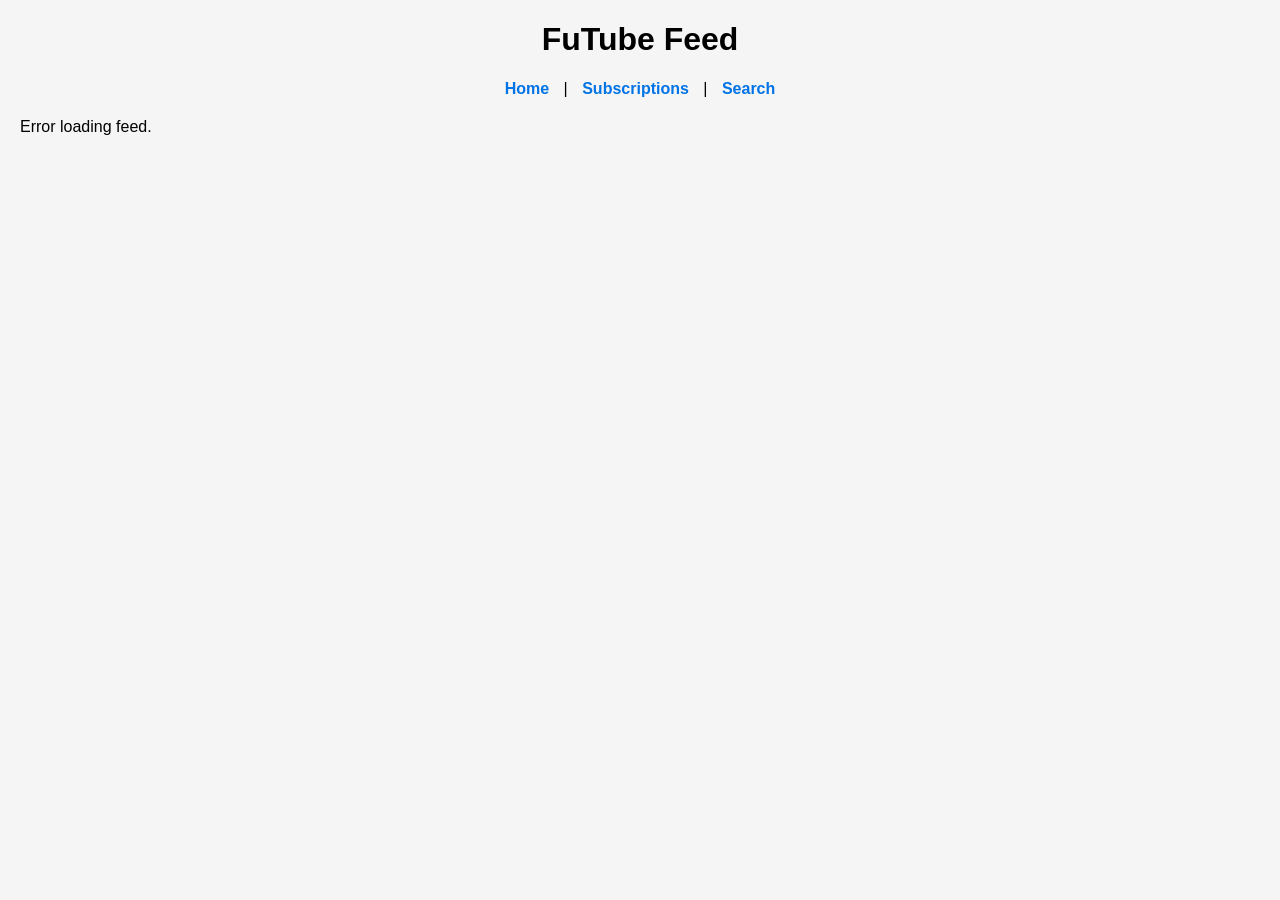
==== frontend/index.html @ 07384396 "styling update" ====
<!DOCTYPE html>
<html lang="en">
<head>
    <meta charset="UTF-8">
    <title>FuTube Feed</title>
    <link rel="stylesheet" href="assets/css/styles.css">
    <link href="https://fonts.googleapis.com/css2?family=Inter:wght@400;500;600;700&display=swap" rel="stylesheet">
</head>
<body>
    <h1>FuTube Feed</h1>

    <nav>
        <a href="index.html">Home</a> |
        <a href="subscriptions.html">Subscriptions</a> |
        <a href="search.html">Search</a>
    </nav>

    <div id="feed-list">
        <p>Loading feed...</p>
    </div>

    <script src="assets/js/feed.js"></script>
</body>
</html>
---- frontend/assets/css/styles.css ----
/* ---------- Global ---------- */
body {
    font-family: Arial, sans-serif;
    margin: 20px;
    background-color: #f5f5f5;
}

h1 {
    text-align: center;
}

nav {
    text-align: center;
    margin-bottom: 20px;
}

nav a {
    margin: 0 10px;
    text-decoration: none;
    color: #0073e6;
    font-weight: bold;
}

nav a:hover {
    text-decoration: underline;
}

/* ---------- Feed Grid ---------- */
#feed-list ul {
    list-style: none;
    padding: 0;
    margin: 0;
    display: grid;
    grid-template-columns: repeat(auto-fill, minmax(350px, 1fr));
    gap: 20px;
}

#feed-list li {
    background: #fff;
    border-radius: 10px;
    box-shadow: 0 4px 12px rgba(0,0,0,0.15);
    overflow: hidden;
    display: flex;
    flex-direction: column;
    transition: transform 0.2s, box-shadow 0.2s;
    cursor: pointer;
}

#feed-list li:hover {
    transform: translateY(-5px);
    box-shadow: 0 8px 20px rgba(0,0,0,0.2);
}

#feed-list li img.thumbnail {
    width: 100%;
    height: 200px;
    object-fit: cover;
    display: block;
    border-bottom: 1px solid #eee;
}

/* ---------- Feed Text ---------- */
#feed-list li .video-info {
    padding: 15px;
    display: flex;
    flex-direction: column;
    font-family: 'Inter', sans-serif;
}

#feed-list li a.video-title {
    font-size: 20px;
    font-weight: 700;
    color: #2c6f91;
    margin-bottom: 8px;
    line-height: 1.3;
    text-decoration: none;
}

#feed-list li a.video-title:hover {
    color: #0073e6;
    text-decoration: underline;
}

#feed-list li a.channel-link {
    font-size: 15px;
    font-weight: 500;
    color: #111;
    margin-bottom: 6px;
    text-transform: uppercase;
    letter-spacing: 0.5px;
    text-decoration: none;
}

#feed-list li a.channel-link:hover {
    color: #0073e6;
    text-decoration: underline;
}

#feed-list li .published-date {
    font-size: 13px;
    color: #888;
    margin-top: 6px;
    font-style: normal;
    letter-spacing: 0.3px;
}

/* ---------- Subscriptions List ---------- */
#subscriptions-list ul {
    list-style-type: none;
    padding: 0;
    margin: 0;
}

#subscriptions-list li {
    background: #fff;
    padding: 10px;
    margin-bottom: 10px;
    border-radius: 6px;
    display: flex;
    justify-content: space-between;
    align-items: center;
    box-shadow: 0px 2px 5px rgba(0,0,0,0.1);
}

#subscriptions-list li button {
    margin-left: 5px;
    font-size: 12px;
    padding: 5px 8px;
}
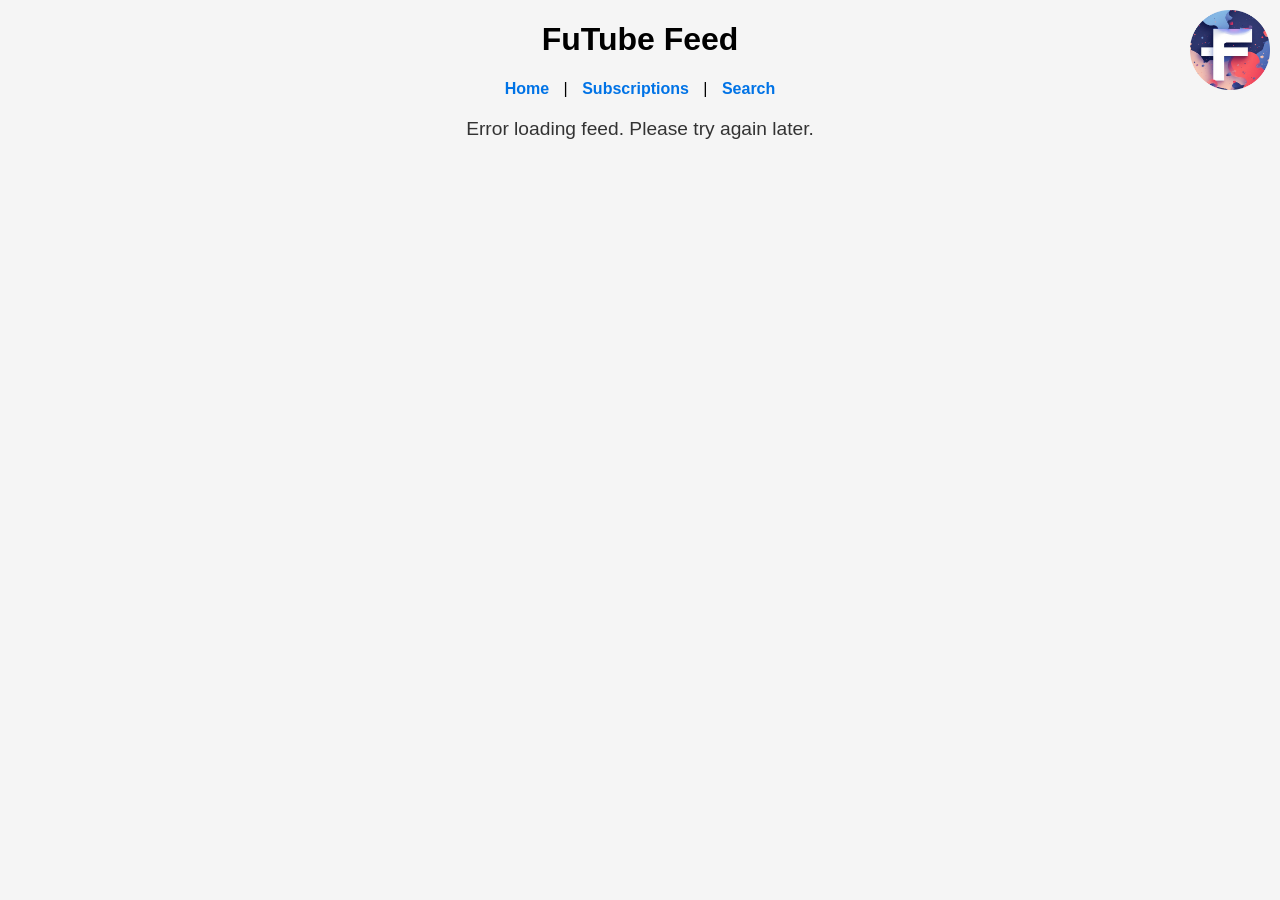
==== commit 27c2b028: "loading logic and refresh implemented" ====
--- a/frontend/index.html
+++ b/frontend/index.html
@@ -7,6 +7,7 @@
     <link href="https://fonts.googleapis.com/css2?family=Inter:wght@400;500;600;700&display=swap" rel="stylesheet">
 </head>
 <body>
+    <img src="assets/images/futube_logo.png" alt="FuTube Logo" id="logo" onclick="refreshFeed()">
     <h1>FuTube Feed</h1>
 
     <nav>
@@ -16,7 +17,8 @@
     </nav>
 
     <div id="feed-list">
-        <p>Loading feed...</p>
+        <div class="spinner" id="loading-spinner"></div>
+        <p id="loading-text">Loading feed...</p>
     </div>
 
     <script src="assets/js/feed.js"></script>
--- a/frontend/assets/css/styles.css
+++ b/frontend/assets/css/styles.css
@@ -23,6 +23,37 @@
 
 nav a:hover {
     text-decoration: underline;
+}
+
+#logo {
+    position: absolute;
+    top: 10px;
+    right: 10px;
+    width: 80px;
+    height: auto;
+}
+
+/* ---------- Loading Animation ---------- */
+.spinner {
+    border: 4px solid #f3f3f3;
+    border-top: 4px solid #3498db;
+    border-radius: 50%;
+    width: 50px;
+    height: 50px;
+    animation: spin 1s linear infinite;
+    margin: 0 auto;
+    display: block;
+}
+
+@keyframes spin {
+    0% { transform: rotate(0deg); }
+    100% { transform: rotate(360deg); }
+}
+
+#loading-text {
+    text-align: center;
+    font-size: 1.2em;
+    color: #333;
 }
 
 /* ---------- Feed Grid ---------- */
@@ -105,25 +136,104 @@
 }
 
 /* ---------- Subscriptions List ---------- */
+#subscriptions-list {
+    display: flex;
+    justify-content: center;
+}
+
 #subscriptions-list ul {
-    list-style-type: none;
+    list-style: none;
     padding: 0;
     margin: 0;
+    width: 100%;
+    max-width: 600px;
 }
 
 #subscriptions-list li {
+    display: flex;
+    align-items: center;
+    justify-content: space-between;
     background: #fff;
-    padding: 10px;
-    margin-bottom: 10px;
+    padding: 12px 15px;
+    border-bottom: 1px solid #ddd;
+}
+
+#subscriptions-list li:last-child {
+    border-bottom: none;
+}
+
+#subscriptions-list li img.channel-logo {
+    width: 40px;
+    height: 40px;
+    object-fit: cover;
+    border-radius: 50%;
+    margin-right: 12px;
+}
+
+#subscriptions-list li .sub-info {
+    flex-grow: 1;
+    display: flex;
+    flex-direction: column;
+}
+
+#subscriptions-list li .sub-info span {
+    font-size: 16px;
+    font-weight: 500;
+    color: #111;
+}
+
+#subscriptions-list li div button {
+    margin-left: 5px;
+    font-size: 13px;
+    padding: 5px 10px;
+    border: none;
     border-radius: 6px;
-    display: flex;
-    justify-content: space-between;
+    cursor: pointer;
+    transition: opacity 0.2s;
+}
+
+#subscriptions-list li div button:hover {
+    opacity: 0.85;
+}
+
+#subscriptions-list li div button:first-child {
+    background: #0073e6;
+    color: #fff;
+}
+
+#subscriptions-list li div button:last-child {
+    background: #f44336;
+    color: #fff;
+}
+
+/* ---------- Search Page ---------- */
+#search-container {
+    display: flex;
+    justify-content: center;
     align-items: center;
-    box-shadow: 0px 2px 5px rgba(0,0,0,0.1);
-}
-
-#subscriptions-list li button {
-    margin-left: 5px;
-    font-size: 12px;
-    padding: 5px 8px;
-}
+    margin: 20px 0;
+    gap: 10px;
+}
+
+#search-container input {
+    width: 300px;
+    padding: 8px 10px;
+    font-size: 14px;
+    border: 1px solid #ccc;
+    border-radius: 6px;
+}
+
+#search-container button {
+    padding: 8px 12px;
+    font-size: 14px;
+    border: none;
+    border-radius: 6px;
+    background-color: #0073e6;
+    color: #fff;
+    cursor: pointer;
+    transition: opacity 0.2s;
+}
+
+#search-container button:hover {
+    opacity: 0.85;
+}
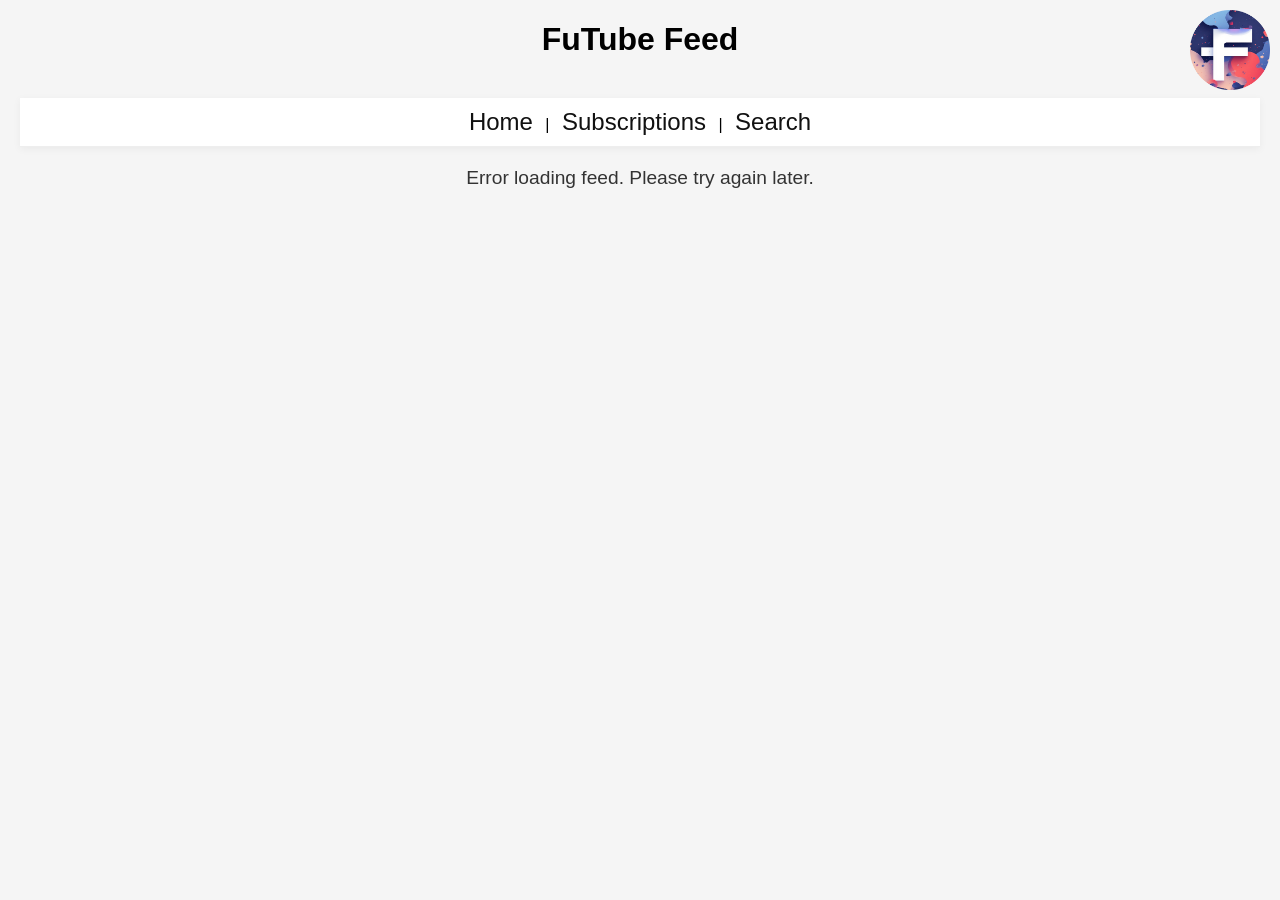
==== commit 7bc6572e: "navbar improved" ====
--- a/frontend/index.html
+++ b/frontend/index.html
@@ -8,7 +8,7 @@
 </head>
 <body>
     <img src="assets/images/futube_logo.png" alt="FuTube Logo" id="logo" onclick="refreshFeed()">
-    <h1>FuTube Feed</h1>
+    <h1>FuTube Feed</h1><br>
 
     <nav>
         <a href="index.html">Home</a> |
--- a/frontend/assets/css/styles.css
+++ b/frontend/assets/css/styles.css
@@ -12,17 +12,25 @@
 nav {
     text-align: center;
     margin-bottom: 20px;
+    background: white;
+    padding: 10px 20px;
+    box-shadow: 0 2px 8px rgba(0, 0, 0, 0.05);
+    border-bottom: 1px solid #eee;
 }
 
 nav a {
-    margin: 0 10px;
     text-decoration: none;
-    color: #0073e6;
-    font-weight: bold;
+    color: #111;
+    font-weight: 500;
+    font-size: clamp(0.75rem, 3vw, 1.5rem);
+    padding: 4px 8px;
+    transition: all 0.3s ease;
+    border-radius: 2px;
 }
 
 nav a:hover {
-    text-decoration: underline;
+    background-color: #2c6f91;
+    color: #fff;
 }
 
 #logo {
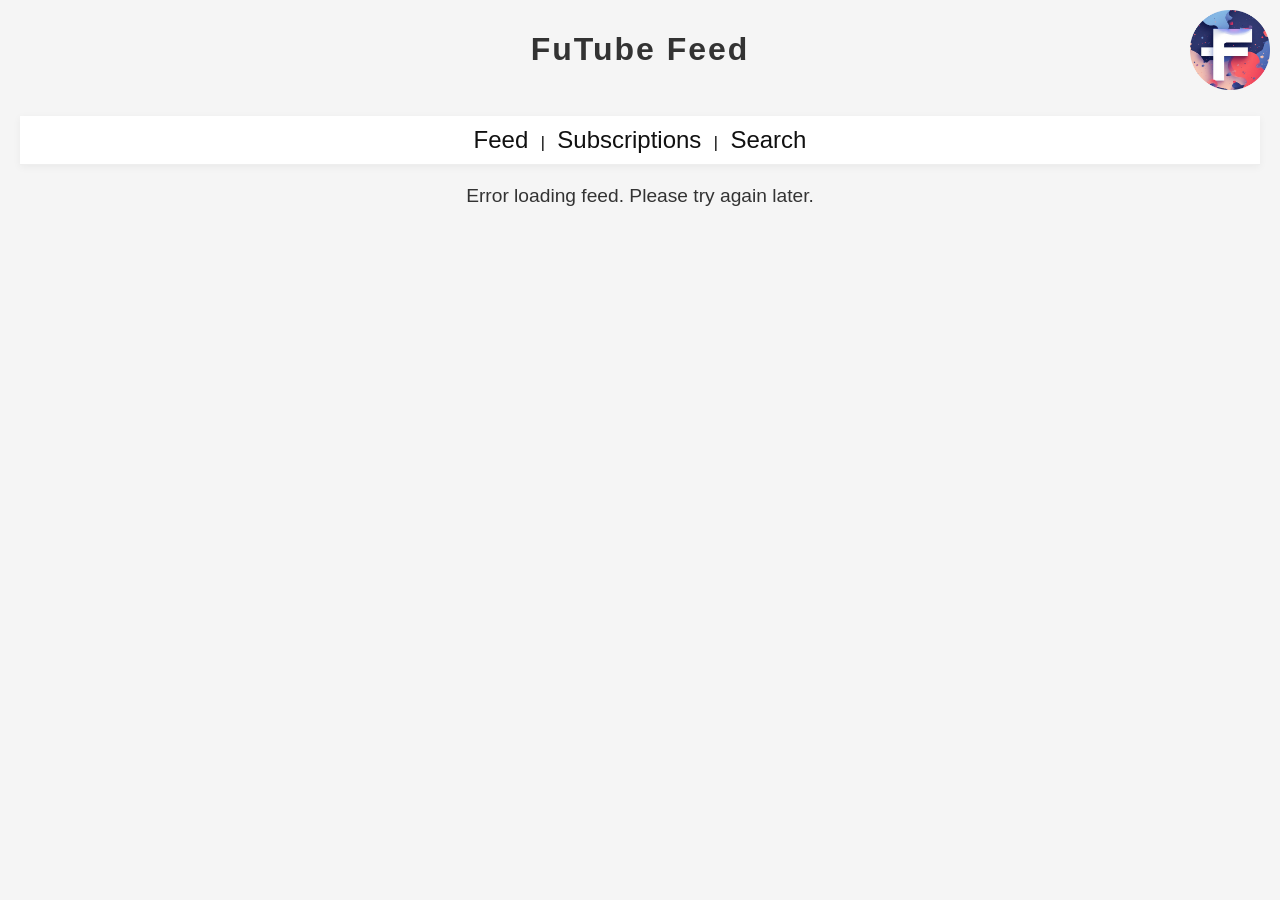
==== commit 29d8536b: "minor navbar update" ====
--- a/frontend/index.html
+++ b/frontend/index.html
@@ -11,14 +11,14 @@
     <h1>FuTube Feed</h1><br>
 
     <nav>
-        <a href="index.html">Home</a> |
+        <a href="index.html">Feed</a> |
         <a href="subscriptions.html">Subscriptions</a> |
         <a href="search.html">Search</a>
     </nav>
 
     <div id="feed-list">
         <div class="spinner" id="loading-spinner"></div>
-        <p id="loading-text">Loading feed...</p>
+        <p id="loading-text">Loading feed... please be patient</p>
     </div>
 
     <script src="assets/js/feed.js"></script>
--- a/frontend/assets/css/styles.css
+++ b/frontend/assets/css/styles.css
@@ -7,6 +7,14 @@
 
 h1 {
     text-align: center;
+    font-family: 'Arial', sans-serif;
+    font-size: 2rem;
+    font-weight: 600;
+    color: #333;
+    line-height: 1.2;
+    margin: 20px 0;
+    padding: 10px 0;
+    letter-spacing: 2px;
 }
 
 nav {
@@ -22,7 +30,7 @@
     text-decoration: none;
     color: #111;
     font-weight: 500;
-    font-size: clamp(0.75rem, 3vw, 1.5rem);
+    font-size: clamp(1rem, 2vw, 1.5rem);
     padding: 4px 8px;
     transition: all 0.3s ease;
     border-radius: 2px;
@@ -245,3 +253,31 @@
 #search-container button:hover {
     opacity: 0.85;
 }
+
+/* ---------- Search Results ---------- */
+#search-results {
+    display: flex;
+    justify-content: center;
+    margin: 20px 0;
+}
+
+#search-results ul {
+    list-style: none;
+    padding: 0;
+    margin: 0;
+    width: 100%;
+    max-width: 600px;
+}
+
+#search-results li {
+    display: flex;
+    align-items: center;
+    justify-content: space-between;
+    background: #fff;
+    padding: 12px 15px;
+    border-bottom: 1px solid #ddd;
+    transition: transform 0.2s, box-shadow 0.2s;
+    cursor: pointer;
+    border-radius: 8px;
+    box-shadow: 0 4px 12px rgba(0, 0, 0, 0.05);
+}
